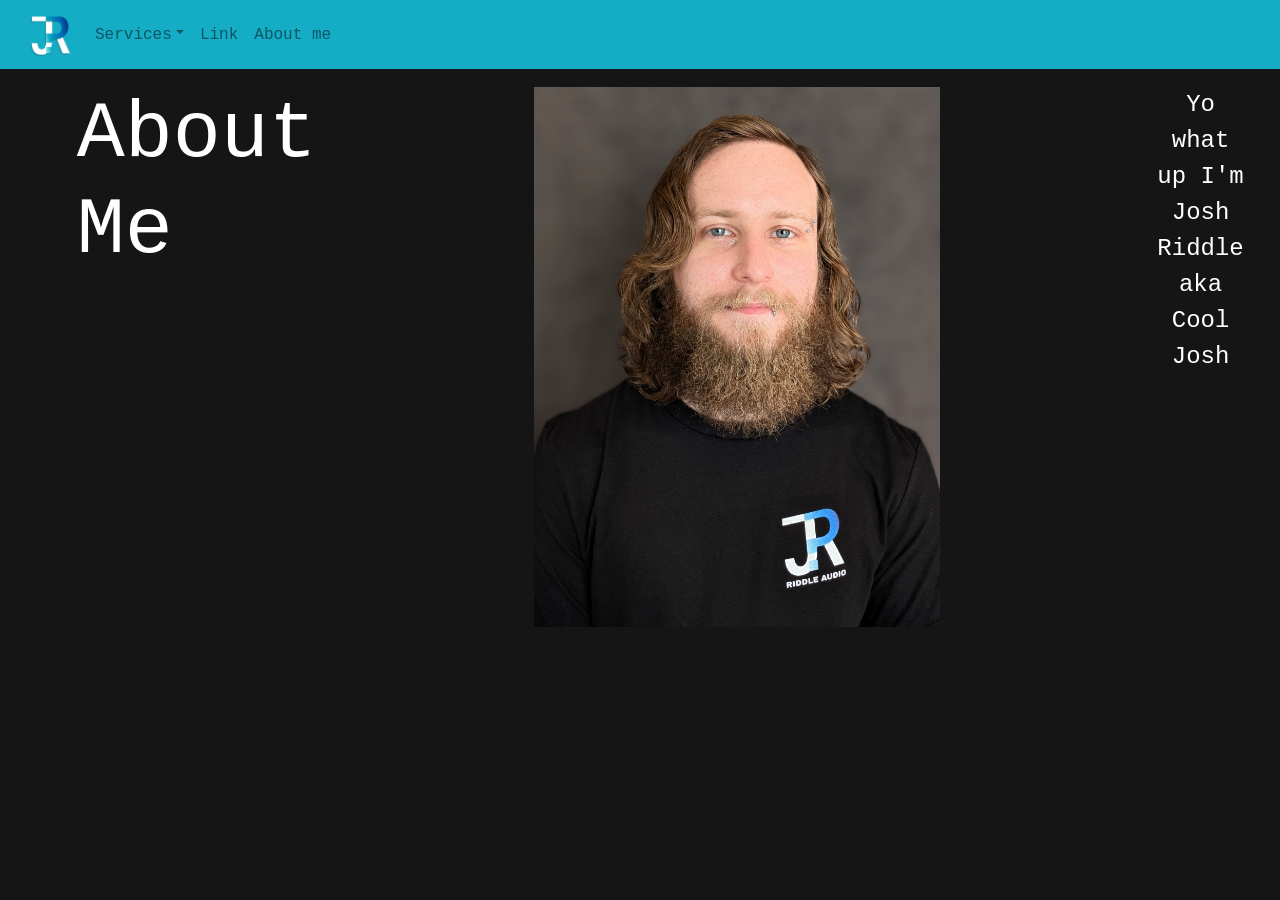
==== aboutme.html @ 4f822ce1 "fixed navbar, added basic about page" ====
<!doctype html>
<html lang="en">
    <head>
        <script src="js/head.js"></script>
    </head>
    <body>
        <script src="js/nav.js"></script>
        


        <div class="flex">
            <div class="abt-page-container">
                <h1>About Me</h1>
            </div>
            <div class = "abt-page-container">
                <div class="headshot">
                    <img src="assets/Headshot_JoshRiddle.jpg">
                </div>
            </div>
            <div class="abt-page-container">   
                <p>Yo what up I'm Josh Riddle aka Cool Josh</p>    
            </div>
            <div class="abt-page-container">
                     
            </div>  
        </div>
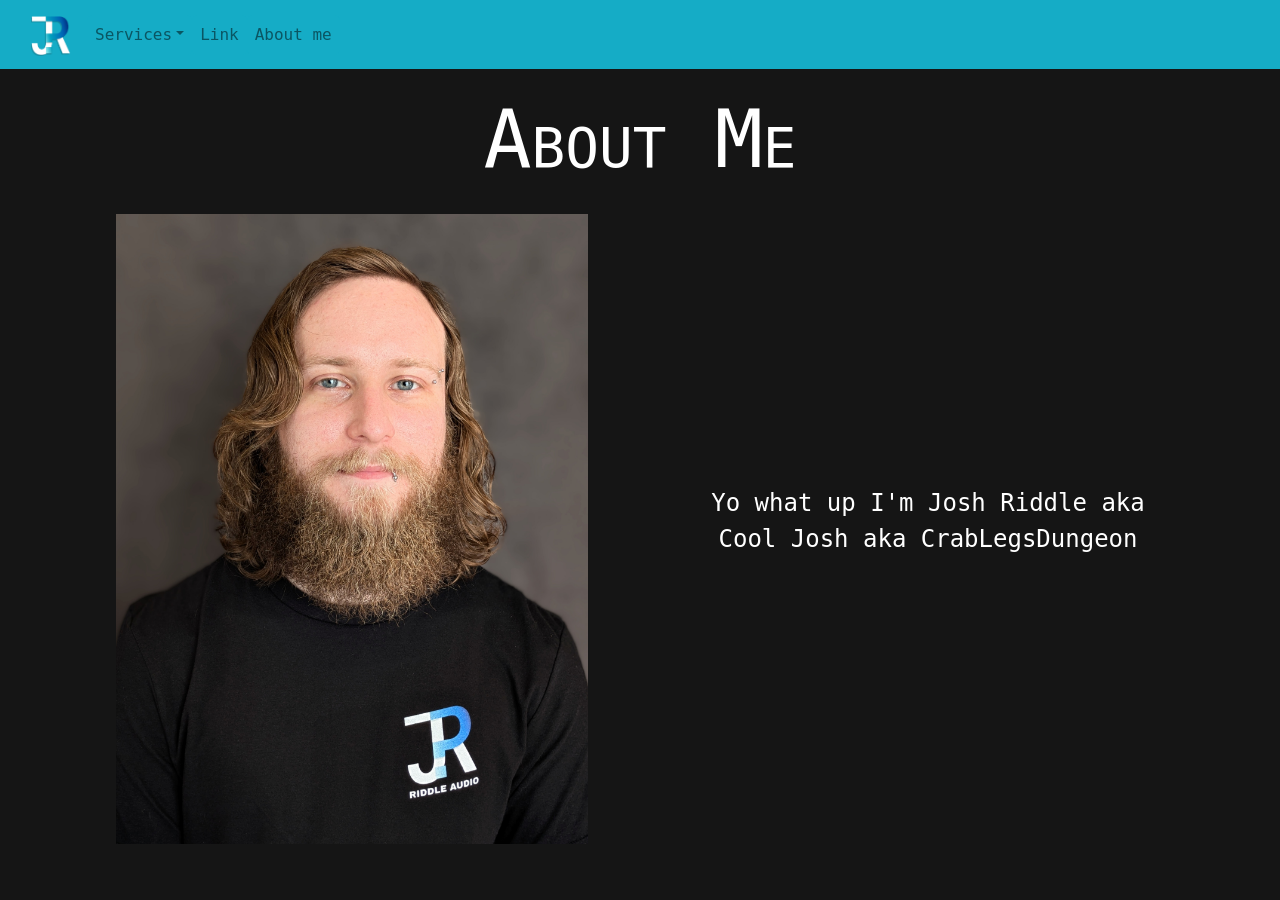
==== commit 82ff8876: "about me spacing & navbar toggler" ====
--- a/aboutme.html
+++ b/aboutme.html
@@ -7,20 +7,18 @@
         <script src="js/nav.js"></script>
         
 
-
+        <div class = "page-title">
+            <h1>About Me</h1>
+        </div>
         <div class="flex">
-            <div class="abt-page-container">
-                <h1>About Me</h1>
-            </div>
-            <div class = "abt-page-container">
+            <div class = "abt-page-container ">
                 <div class="headshot">
                     <img src="assets/Headshot_JoshRiddle.jpg">
                 </div>
             </div>
             <div class="abt-page-container">   
-                <p>Yo what up I'm Josh Riddle aka Cool Josh</p>    
+                <p>Yo what up I'm Josh Riddle aka Cool Josh aka CrabLegsDungeon</p>    
             </div>
-            <div class="abt-page-container">
-                     
-            </div>  
         </div>
+    </body>
+</html>
